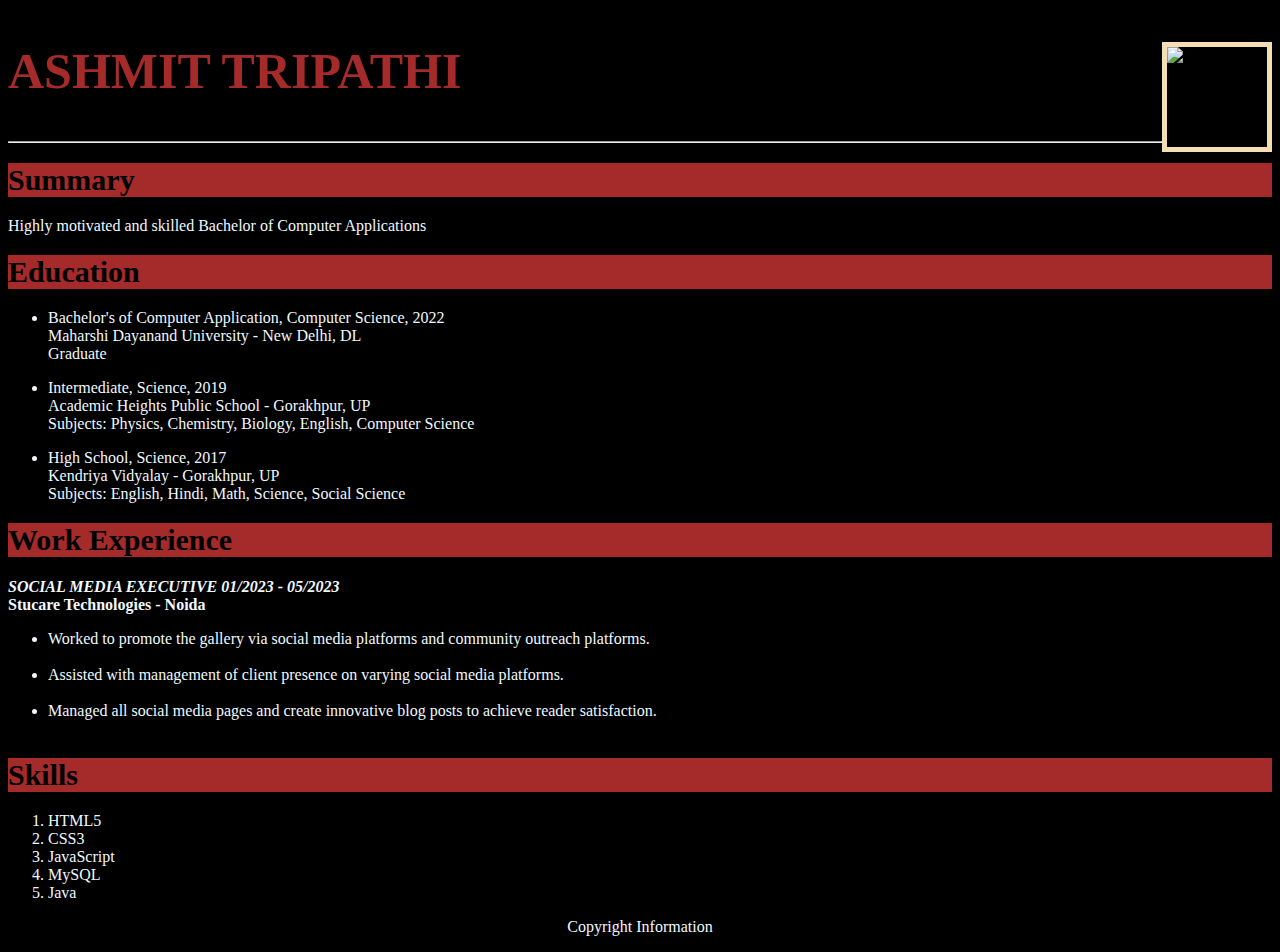
==== index.html @ 3b86023c "first push" ====
<!DOCTYPE html>
<html lang="en">
<head>
    <meta charset="UTF-8">
    <meta name="viewport" content="width=device-width, initial-scale=1.0">
    <title>My Resume</title>
    <link rel="stylesheet" href="style.css">
</head>
<body>
    <img src="C:\Users\ashmi\Desktop\Practice\Images\dp.jpg" alt="Profile Photo">

    <h2 id="demo">ASHMIT TRIPATHI</h2><hr>
   

<h1 class="note">Summary</h1>
<style>
    h1{
        background-color: brown;
    }
</style>
<p class="code">Highly motivated and skilled Bachelor of Computer Applications</p>

<h1 class="note">Education</h1>
<p><ul><li class="code"> Bachelor's of Computer Application, Computer Science, 2022<br>
     Maharshi Dayanand University - New Delhi, DL<br>
     Graduate</li>
</p>
<p><li class="code"> Intermediate, Science, 2019<br>
     Academic Heights Public School - Gorakhpur, UP<br>
     Subjects: Physics, Chemistry, Biology, English, Computer Science
</li></p>
<p><li class="code">High School, Science, 2017<br>
     Kendriya Vidyalay - Gorakhpur, UP<br>
     Subjects: English, Hindi, Math, Science, Social Science
</li></ul>
</p>

<h1 class="note">Work Experience</h1>
<p><b><i>SOCIAL MEDIA EXECUTIVE 01/2023 - 05/2023</i></b><br>
    <b>Stucare Technologies - Noida</b><br>
    <ul>
    <li class="code">Worked to promote the gallery via social media platforms and community outreach platforms.</li><br>
    <li class="code">Assisted with management of client presence on varying social media platforms.</li><br>
    <li class="code">Managed all social media pages and create innovative blog posts to achieve reader satisfaction.</li><br>
</ul></p>
<h1 class="note">Skills</h1>
<ol>
    <li class="code">HTML5</li>
    <li class="code">CSS3</li>
    <li class="code">JavaScript</li>
    <li class="code">MySQL</li>
    <li class="code">Java</li>
</ol>
<footer>
    <p style="text-align: center;">Copyright Information</p>
</footer>
</body>
</html>
---- style.css ----
*{
    background-color: rgb(0, 0, 0);
    text-align: justify;
}
h2{
    font-size: 50px;
}
#demo{
    color: brown;
}
img{
    width: 100px;
    height: 100px;
    border: 5px solid wheat;
    float: right;
}
p{
    color: aliceblue;
}
.note{
    font-size: 30px;
}
.code{
    color: aliceblue;
}
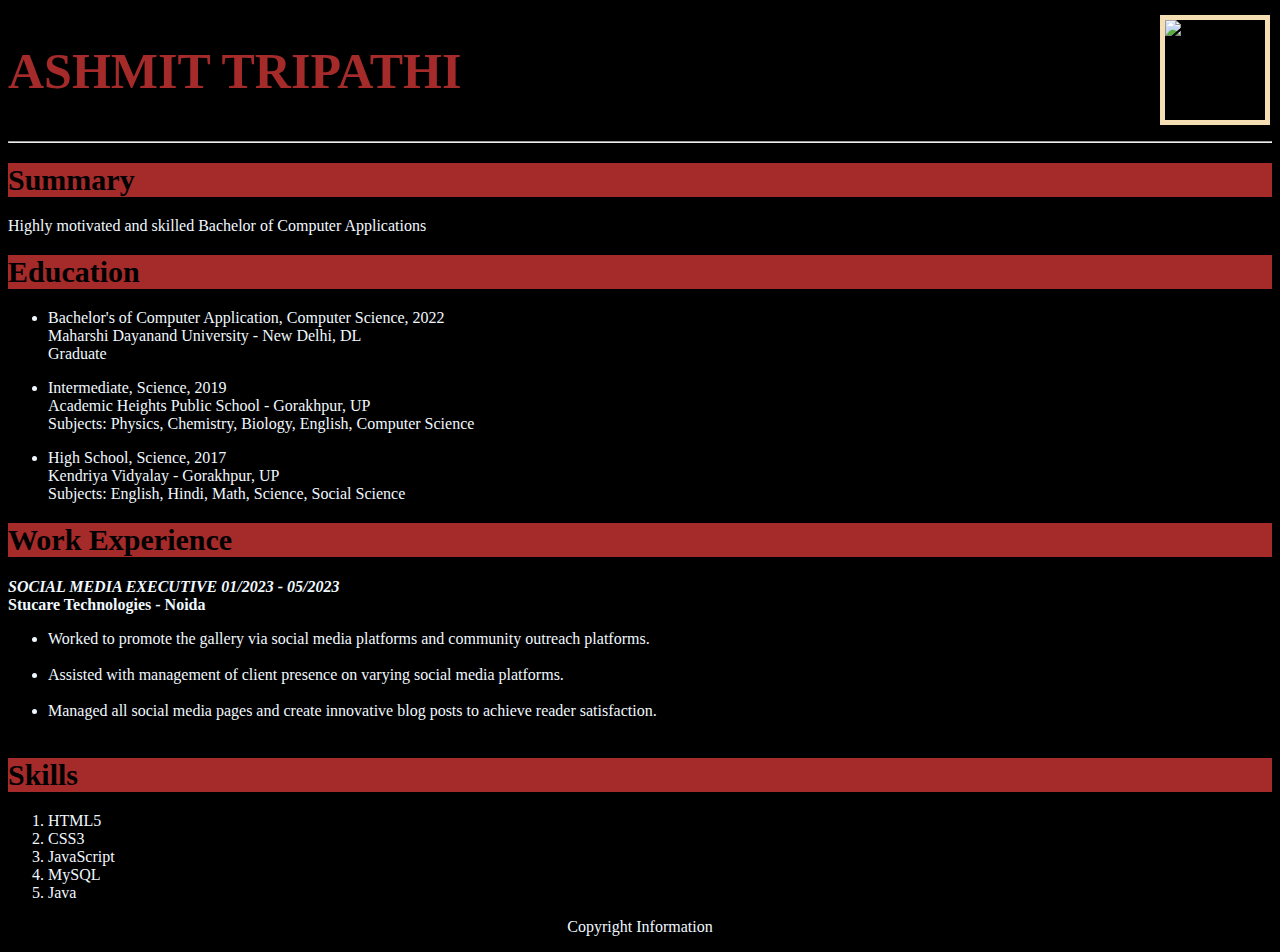
==== commit 0f991a86: "Update index.html" ====
--- a/index.html
+++ b/index.html
@@ -7,7 +7,7 @@
     <link rel="stylesheet" href="style.css">
 </head>
 <body>
-    <img src="C:\Users\ashmi\Desktop\Practice\Images\dp.jpg" alt="Profile Photo">
+    <img src="\Portfolio\Images\dp.jpg" alt="Profile Photo">
 
     <h2 id="demo">ASHMIT TRIPATHI</h2><hr>
    
@@ -55,4 +55,4 @@
     <p style="text-align: center;">Copyright Information</p>
 </footer>
 </body>
-</html>+</html>
--- a/style.css
+++ b/style.css
@@ -13,6 +13,9 @@
     height: 100px;
     border: 5px solid wheat;
     float: right;
+    position: absolute;
+    top: 15px;
+    right: 10px;
 }
 p{
     color: aliceblue;
